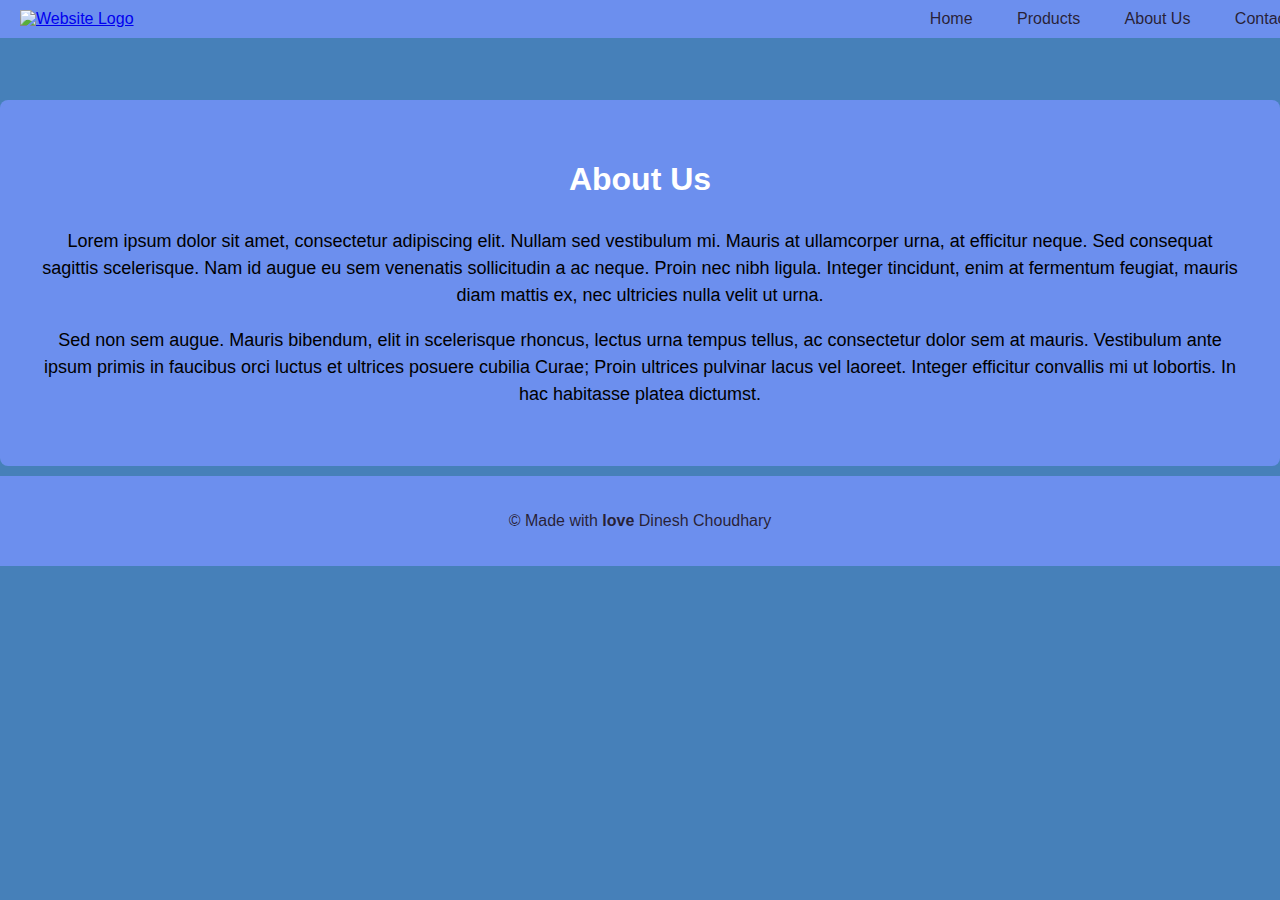
==== abouts.html @ b3efe96d "Add files via upload" ====
<!DOCTYPE html>
<html lang="en">
  <head>
    <meta charset="UTF-8" />
    <meta name="viewport" content="width=device-width, initial-scale=1.0" />
    <title>About Us</title>
    <link rel="stylesheet" href="abouts.css" />
  </head>
  <body>
    <header class="navbar">
      <nav>
        <a href="index.html" class="navbar-logo">
          <img src="./assests/logo.png" alt="Website Logo" />
        </a>
        <ul class="navbar-links">
          <li><a href="index.html">Home</a></li>
          <li><a href="#">Products</a></li>
          <li><a href="abouts.html">About Us</a></li>
          <li><a href="contact-us.html">Contact</a></li>
        </ul>
      </nav>
    </header>

    <main class="content">
      <section class="about-us-section">
        <h1>About Us</h1>
        <p>
          Lorem ipsum dolor sit amet, consectetur adipiscing elit. Nullam sed
          vestibulum mi. Mauris at ullamcorper urna, at efficitur neque. Sed
          consequat sagittis scelerisque. Nam id augue eu sem venenatis
          sollicitudin a ac neque. Proin nec nibh ligula. Integer tincidunt,
          enim at fermentum feugiat, mauris diam mattis ex, nec ultricies nulla
          velit ut urna.
        </p>
        <p>
          Sed non sem augue. Mauris bibendum, elit in scelerisque rhoncus,
          lectus urna tempus tellus, ac consectetur dolor sem at mauris.
          Vestibulum ante ipsum primis in faucibus orci luctus et ultrices
          posuere cubilia Curae; Proin ultrices pulvinar lacus vel laoreet.
          Integer efficitur convallis mi ut lobortis. In hac habitasse platea
          dictumst.
        </p>
      </section>
    </main>

    <footer class="footer">
      <p>&copy; Made with <strong>love</strong> Dinesh Choudhary</p>
    </footer>
  </body>
</html>
---- abouts.css ----
:root {
    --primary-color: #6c8fee;
    --secondary-color: #4680b9;
    --accent-color: #c2e0ff;
    --text-color: #150303cc;
  }
  
  body {
    font-family: Arial, sans-serif;
    margin: 0;
    padding: 0;
    background-color: var(--secondary-color);
    color: var(--text-color);
  }
  
  .navbar {
    background-color: var(--primary-color);
    position: fixed;
    top: 0;
    left: 0;
    width: 100%;
    z-index: 999;
    padding: 10px 20px;
  }
  
  .navbar nav {
    display: flex;
    justify-content:space-between;
    align-items: center;
  }
  
  .navbar-logo img {
    max-height: 70px;
  }
  
  .navbar-links {
    list-style-type: none;
    margin: 0;
    padding: 0;
  }
  
  .navbar-links li {
    display: inline-block;
    margin-left: 20px;
  }
  
  .navbar-links a {
    color: var(--text-color);
    text-decoration: none;
    padding: 10px;
  }
  
  .content {
    margin-top: 100px; 
  }
  
  .about-us-section {
    background-color: var(--primary-color);
    padding: 40px;
    border-radius: 8px;
    text-align: center;
  }
  img{
    height:70px;
  }  
  .about-us-section h1 {
    font-size: 32px;
    margin-bottom: 30px;
    color: white;
    font-weight: bolder;
  }
  
  .about-us-section p {
    font-size: 18px;
    line-height: 1.5;
    color: black;
    font-weight:500;
  }
  
  .footer {
    background-color: var(--primary-color);
    color: var(--text-color);
    padding: 20px 0;
    text-align: center;
    margin: 10px 0px;
    
  }
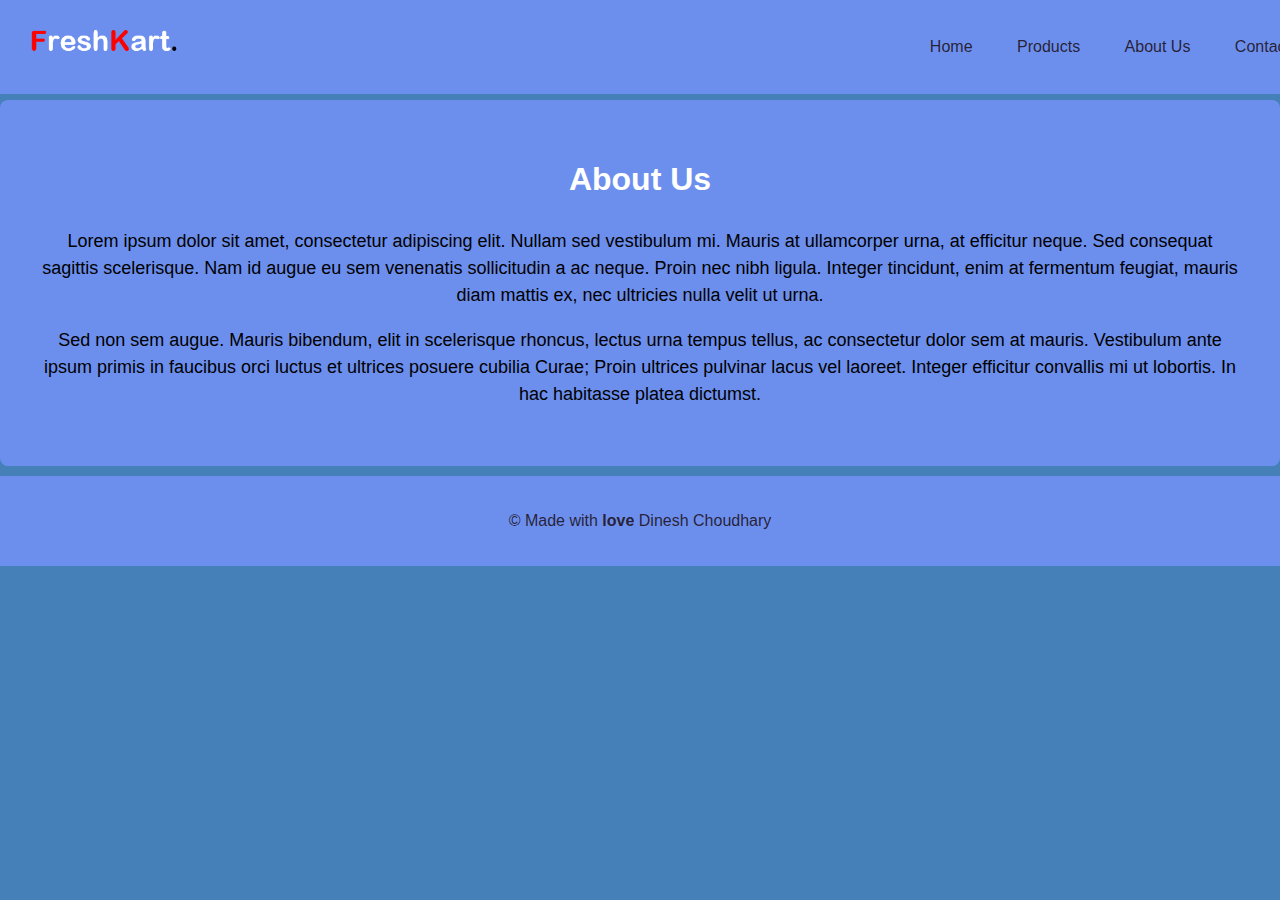
==== commit 0ee8e853: "abouts.html" ====
--- a/abouts.html
+++ b/abouts.html
@@ -10,7 +10,7 @@
     <header class="navbar">
       <nav>
         <a href="index.html" class="navbar-logo">
-          <img src="./assests/logo.png" alt="Website Logo" />
+          <img src="./logo.png" alt="Website Logo" />
         </a>
         <ul class="navbar-links">
           <li><a href="index.html">Home</a></li>
